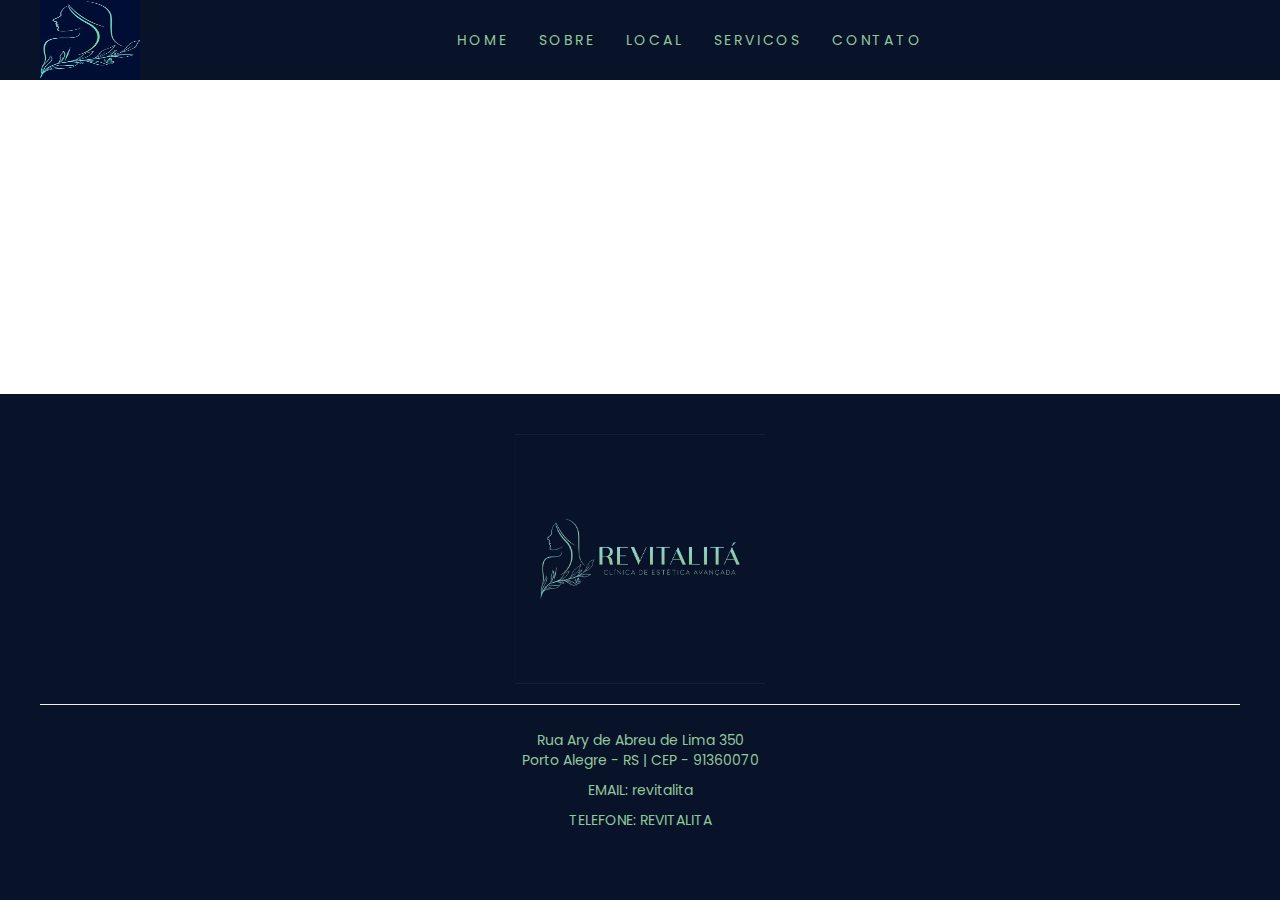
==== Sobre.html @ a1bfc440 "Adição da página SOBRE" ====
<!DOCTYPE html>
<html lang="pt-br">
<head>
    <title>Sobre Revitalita</title>
    <meta charset="UTF-8">
    <meta name="viewport" content="width=device-width, initial-scale=1.0">
    <meta name="author" content="Igor Rangel, João Gusmão e Mauricio T Welter">
    <!-- Bootstrap-->
  <link rel="stylesheet" href="https://maxcdn.bootstrapcdn.com/bootstrap/3.4.1/css/bootstrap.min.css">
  <script src="https://ajax.googleapis.com/ajax/libs/jquery/3.6.4/jquery.min.js"></script>
  <script src="https://maxcdn.bootstrapcdn.com/bootstrap/3.4.1/js/bootstrap.min.js"></script>
  <link rel="icon" type="imagens/png" href="../imagens/logo.png">

  <!--CSS-->
  <link rel="stylesheet" type="text/css" media="screen" href="StyleSobre.css" >
  <link rel='stylesheet'  type='text/css' media='screen' href='StyleCarrosselNoticias.css'>
  <link rel="stylesheet" href="https://cdnjs.cloudflare.com/ajax/libs/font-awesome/6.2.0/css/all.min.css">
  <link rel="stylesheet" href="../CSS/StyleODS.css">
  <link rel="stylesheet" href="StyleHeader.css">
  <link rel="stylesheet" href="../CSS/StyleODS.css">
  <link rel="stylesheet" href="../CSS/info-extra.css">
  <script src="script.js" defer></script>
  <script src="Header.js" defer></script>
  <script src="../JS/Carrossel2.js" defer></script>
</head>
<body>
    <header>
        <a style="text-decoration: none;" href="#" class="logo"><img src="imagens/img/Revitalita.jpg" height="80" width="100"></a>
        <div class="group">
            <ul class="navigation">
                <li><a style="text-decoration: none;" href="#">Home</a></li>
                <li><a style="text-decoration: none;"href="paginaSOBRE.html">Sobre</a></li>
                <li><a style="text-decoration: none;"href="https://www.google.com.br/maps/place/Av.+Engenheiro+Ary+de+Abreu+Lima,+350+-+Vl+Ipiranga,+Porto+Alegre+-+RS,+91360-070/@-30.0264155,-51.156648,17z/data=!3m1!4b1!4m6!3m5!1s0x951977bc90c8053f:0x30d57a196b696494!8m2!3d-30.0264155!4d-51.1540677!16s%2Fg%2F11f37mtm9v?entry=ttu">Local</a></li>
                <li><a href="Servicos">Servicos</a></li>
                <li><a href="#">Contato</a></li>
            </ul>
                       
        </div>  
        <div class="bagRequire" >
          <span class="icon">
              <ion-icon name="bag-handle-outline" class="bag"></ion-icon></ion-icon>
            </a>          
          </span>
            <div class="search">
                <span class="icon">
                    <ion-icon name="search-outline"class="searchBtn"></ion-icon>
                    <ion-icon name="close-outline"class="closeBtn"></ion-icon>
                  
            </div>  
     
    <!-- adcionar user ultilizando o os mesmas propriedades do div class search -->
            <ion-icon name="menu-outline" class="menuToggle"></ion-icon>  

 

  

        </div>
        <div class="searchBox">
          <input type="text" placeholder="Pesquisar..."> 
        </div>
    </header>
    <script type="module" src="https://unpkg.com/ionicons@7.1.0/dist/ionicons/ionicons.esm.js"></script>
    <script nomodule src="https://unpkg.com/ionicons@7.1.0/dist/ionicons/ionicons.js"></script>

    <!--FOOTER-->
    <div class="footer">
      <span class="icon"> 
    <app-footer _ngcontent-serverapp-c50="">
      <div class="layout-footer">
        <div class="layout-footer-content grid">
          <div class="col-12 md:col-3">
            <div class="logo-footer align-items-center justify-content-center"><img src="/imagens/img/Logo_revitalita.jpg" alt="Logo" class="img-logo-footer" height="250">
            </div><hr>
            <div class="flex">
              <div class="flex-1 p-1 text-center">
              </div>
              <div class="flex-1 p-1 text-center"> <a href="https://www.instagram.com"><ion-icon name="logo-instagram"></ion-icon></a>
              </div>
             <!--<div class="flex-1 p-1 text-center"><a href="https://www.twitter.com"><ion-icon name="logo-twitter"></ion-icon></a>
              </div>-->
              <div class="flex-1 p-1 text-center"><a href="https://www.facebook.com"><ion-icon name="logo-facebook"></ion-icon></a>
              </div>
              <div class="flex-1 p-1 text-center"> <a href="https://www.youtube.com"><ion-icon name="logo-youtube"  > </ion-icon></a>
              </div>
              <div class="flex-1 p-1 text-center">
              </div>
            </div>
          </div>
          <div class="col-12 md:col-5 flex flex-wrap align-items-center justify-content-end"><app-newsletter-subscribe class="newsletter-subscribe-comp md:pl-6">
            <div class="contact-content"><p>Rua Ary de Abreu de Lima 350 <br>Porto Alegre - RS | CEP - 91360070</p><p><i class="pi pi-envelope" style="font-size: 14px;"></i> EMAIL: revitalita</p><p><i class="pi pi-phone" style="font-size: 14px;"></i> TELEFONE: REVITALITA</p><a routerlink="./faleconosco" target="_blank" href="/faleconosco"><p><i class="pi pi-comment" style="font-size: 14px;"></i> </p><img src="imagens/contato.png" alt=""></a>
            </div>
            </div>
          </div>
        </div>
      </span>
      </div>
    </app-footer>

  </div>
</body>
</html>
---- StyleSobre.css ----
@import url('https://fonts.googleapis.com/css2?family=Poppins:wght@200;300;400;500;600;700;800;900&display=swap');
*
{
    margin: 0;
    padding: 0;
    box-sizing: border-box;
    font-family:'Poppins',sans-serif;
}

header
{
    position: absolute;
    top: 0;
    left: 0px;
    width: 100%;
    height: 80px;
    background-color: #081329;
    padding: 20px 40px;
    display:flex ;
    justify-content: space-between;
    align-items: center;
    box-shadow: 0 15px 15px rgba(255, 253, 253, 0.05);
}
.logo
{
    color: #fff;
    text-decoration: none;
    font-size: 1.5em;
    font-weight: 700;
    text-transform: uppercase;
    letter-spacing: 0.1em;

}
.logo a:hover
{
    color: #fff;
    text-decoration: none;
}
.group
{
display: flex;
align-items: center;

}
header a:hover
{
    color: #8DD3CE;
    text-decoration: none;
}
header ul
{
    position: relative;
    margin-bottom: 0px;
    display: flex;
    gap: 30px;
}
header ul li
{
list-style: none;
}

header ul li a
{
    position: relative;
    font-size: 1em;
    color:#91c89B;
    text-transform: uppercase;
    letter-spacing: 0.2em;
    text-decoration: none;
}
header ul li a::before
{
    content: '';
    position: absolute;
    bottom: -2px;
    width: 100%;
    height: 2px;
    background: #91c89B;
    transform: scaleX(0);
    transition: 0.5s ease-in-out;
    transform-origin: right ;
    text-decoration: none;
    color:#fff ;
}

header .search
{
    position: relative;
    display:flex;
    justify-content: center;
    align-items: center;
    font-size: 1.5em; 
    z-index: 10;
    cursor: pointer;
}
.searchBox
{
    position: absolute;
    right: -100%;
    width: 100%;
    height: 100%;
    display: none;
    background: #081329;
    align-items: center;
    padding: 0 30px;
    transition: 0.5s ease-in-out;
}
.searchBox.active
{
    right: 0;
    display: flex;

}
.searchBox input
{
    width: 80vw;
    border: none;
    outline: none;
    height: 50px;
    color: #91c89B;
    font-size: 1.25em;
    background: #081329;
    border: bottom 1px solid rgba(0, 0, 0, 0.5);

}
.searchBox  ::placeholder
{
background-color: #081329;
color: #91c89B;
border: none;
padding: 10px 20px;


}
.searchBtn
{
    position: relative;
    left: 30px;
    top: 2.5px;
    transition: 0.5s ease-in-out;
   color: #91c89B;

}
.searchBtn.active
{
left: 0;
}
.closeBtn
{
color:#91c89B;
 opacity: 0;
 visibility: hidden;
}
.closeBtn.active
{
    opacity: 1;
    visibility: visible;
    transition: 0.5s;
    scale: 1;

}
.menuToggle
{
    position: relative;
    display: none;
}
@media(max-width:800px)
{
    .searchBtn
    {
        left: 0;
    }
    .menuToggle
    {
        position: absolute;
        display: block;
        font-size: 2em;
        cursor:pointer;
        transform:translateX(30px);
        z-index: 10;
        color: #91c89B;

    }
    header .navigation
    {
        position: absolute;
        opacity: 0;
        visibility: hidden;
        left:100%;
        text-decoration: none;

    }
    header.open .navigation
    {
        top:80px;
        opacity: 1;
        visibility: visible;
        left: 0;
        display:flex ;
        flex-direction: column;
        background:#081329;
        width: 100%;
        height: calc(100vh -80px);
       padding: 40px;
        border: top 1px solid rgba(0,0,0,0.05) ;
    }
    header.open .navigation li a 
    {
        font-size:1.25em ;
    }
    .hide
    {
       display: none;
        
    }
}
header .bag{
    position: relative;
    display:flex;
    justify-content: center;
    align-items: center;
    font-size: 1.5em; 
    z-index: 10;
    cursor: pointer;
}
.bagRequire.active
{
    right: 0;
   

}
.bag {
    position: relative;
    left: 30px;
   
    transition: 0.5s ease-in-out;
   color: #91c89B;
}

/* FOOTER */
.footer {
    padding: 40px;
    text-align: center;
    color: #91c89B;
    background: #081329;
    position: fixed;
    bottom: 0;
    left: 0;
    width: 100%;
}

.flex {
    display: flex;
    flex-direction: row;
    justify-content: center;
}

.flex-1 {
    flex: 1;
    padding: 0.25rem;
    text-align: center;
}

.social-icon {
    max-width: 100%;
    height: auto;
}
---- StyleCarrosselNoticias.css ----
@import url('https://fonts.googleapis.com/css2?family=Poppins:wght@300;400;500;600&display=swap');

* {
    margin: 0;
    padding: 0;
    box-sizing: border-box;
    font-family: 'Poppins', sans-serif;
}

.wrapper {
    padding: 20px;
    max-width: 1200px;
    position:relative;
}
.wrapper i{
    top: 50%;
    height: 46px;
    width: 46px;
    text-align: center;
    cursor: pointer;
    position: absolute;
    font-size: 1.2rem;
    line-height: 46px;
    background: #fff;
    border-radius: 50%;
    transform: translateY(-50%);
}
.wrapper i:first-child
{
    left: -10px;
    z-index: 4;
    background-color: #ffffffab;
    box-shadow: 2px 0px 5px #444444;

}
.wrapper i:last-child
{
    right: -10px;
    z-index: 4;
    background-color: #ffffffab;
    box-shadow: 2px 0px 5px #444444;
    
    
}
.wrapper .carousel {
    font-size: 0px;
    cursor: pointer;
    overflow: hidden;
    white-space: nowrap;
    scroll-behavior:smooth;
}
.carousel.draggin{
    cursor: grab;
    scroll-behavior:auto;
}
.carousel.draggin img{
    pointer-events: none;
}
.carousel img {
    height: 340px;
    object-fit: cover;
    margin-left: 14px;
    width: calc(100% / 3);

}

.carousel img:first-child{
    margin-left: 0px;
}

@media screen and (max-width:900px){
    .carousel img{
        width: calc(100% / 2);
    }
    
}
@media screen and (max-width:550px){
    .carousel img{
        width: 100%;
    }
    
}
---- StyleHeader.css ----
@import url('https://fonts.googleapis.com/css2?family=Poppins:wght@200;300;400;500;600;700;800;900&display=swap');
*
{
    margin: 0;
    padding: 0;
    box-sizing: border-box;
    font-family:'Poppins',sans-serif;
}

header
{
    position: absolute;
    top: 0;
    left: 0px;
    width: 100%;
    height: 80px;
    background-color: #081329;
    padding: 20px 40px;
    display:flex ;
    justify-content: space-between;
    align-items: center;
    box-shadow: 0 15px 15px rgba(255, 253, 253, 0.05);
}
.logo
{
    color: #fff;
    text-decoration: none;
    font-size: 1.5em;
    font-weight: 700;
    text-transform: uppercase;
    letter-spacing: 0.1em;

}
.logo a:hover
{
    color: #fff;
    text-decoration: none;
}
.group
{
display: flex;
align-items: center;

}
header a:hover
{
    color: #8DD3CE;
    text-decoration: none;
}
header ul
{
    position: relative;
    margin-bottom: 0px;
    display: flex;
    gap: 30px;
}
header ul li
{
list-style: none;
}

header ul li a
{
    position: relative;
    font-size: 1em;
    color:#91c89B;
    text-transform: uppercase;
    letter-spacing: 0.2em;
    text-decoration: none;
}
header ul li a::before
{
    content: '';
    position: absolute;
    bottom: -2px;
    width: 100%;
    height: 2px;
    background: #ffffff;
    transform: scaleX(0);
    transition: 0.5s ease-in-out;
    transform-origin: right ;
    text-decoration: none;
    color:#ffffff ;
}
header ul li a:hover::before
{
    transform: scaleX(1);
    transform-origin:left ;
    color:#ffffff ;
        text-decoration: none;

}
header .search
{
    position: relative;
    display:flex;
    justify-content: center;
    align-items: center;
    font-size: 1.5em; 
    z-index: 10;
    cursor: pointer;
}
.searchBox
{
    position: absolute;
    right: -100%;
    width: 100%;
    height: 100%;
    display: none;
    background: #081329;
    align-items: center;
    padding: 0 30px;
    transition: 0.5s ease-in-out;
}
.searchBox.active
{
    right: 0;
    display: flex;

}
.searchBox input
{
    width: 80vw;
    border: none;
    outline: none;
    height: 50px;
    color: #91c89B;
    font-size: 1.25em;
    background: #081329;
    border: bottom 1px solid rgba(0, 0, 0, 0.5);

}
.searchBox  ::placeholder
{
background-color: #081329;
color: #91c89B;
border: none;
padding: 10px 20px;


}
.searchBtn
{
    position: relative;
    left: 30px;
    top: 2.5px;
    transition: 0.5s ease-in-out;
   color: #91c89B;

}
.searchBtn.active
{
left: 0;
}
.closeBtn
{
color:#91c89B;
 opacity: 0;
 visibility: hidden;
}
.closeBtn.active
{
    opacity: 1;
    visibility: visible;
    transition: 0.5s;
    scale: 1;

}
.menuToggle
{
    position: relative;
    display: none;
}
@media(max-width:800px)
{
    .searchBtn
    {
        left: 0;
    }
    .menuToggle
    {
        position: absolute;
        display: block;
        font-size: 2em;
        cursor:pointer;
        transform:translateX(30px);
        z-index: 10;
        color: #91c89B;

    }
    header .navigation
    {
        position: absolute;
        opacity: 0;
        visibility: hidden;
        left:100%;
        text-decoration: none;

    }
    header.open .navigation
    {
        top:80px;
        opacity: 1;
        visibility: visible;
        left: 0;
        display:flex ;
        flex-direction: column;
        background:#081329;
        width: 100%;
        height: calc(100vh -80px);
       padding: 40px;
        border: top 1px solid rgba(0,0,0,0.05) ;
    }
    header.open .navigation li a 
    {
        font-size:1.25em ;
    }
    .hide
    {
       display: none;
        
    }
}
header .bag{
    position: relative;
    display:flex;
    justify-content: center;
    align-items: center;
    font-size: 1.5em; 
    z-index: 10;
    cursor: pointer;
}
.bagRequire.active
{
    right: 0;
   

}
.bag {
    position: relative;
    left: 30px;
   
    transition: 0.5s ease-in-out;
   color: #91c89B;
}
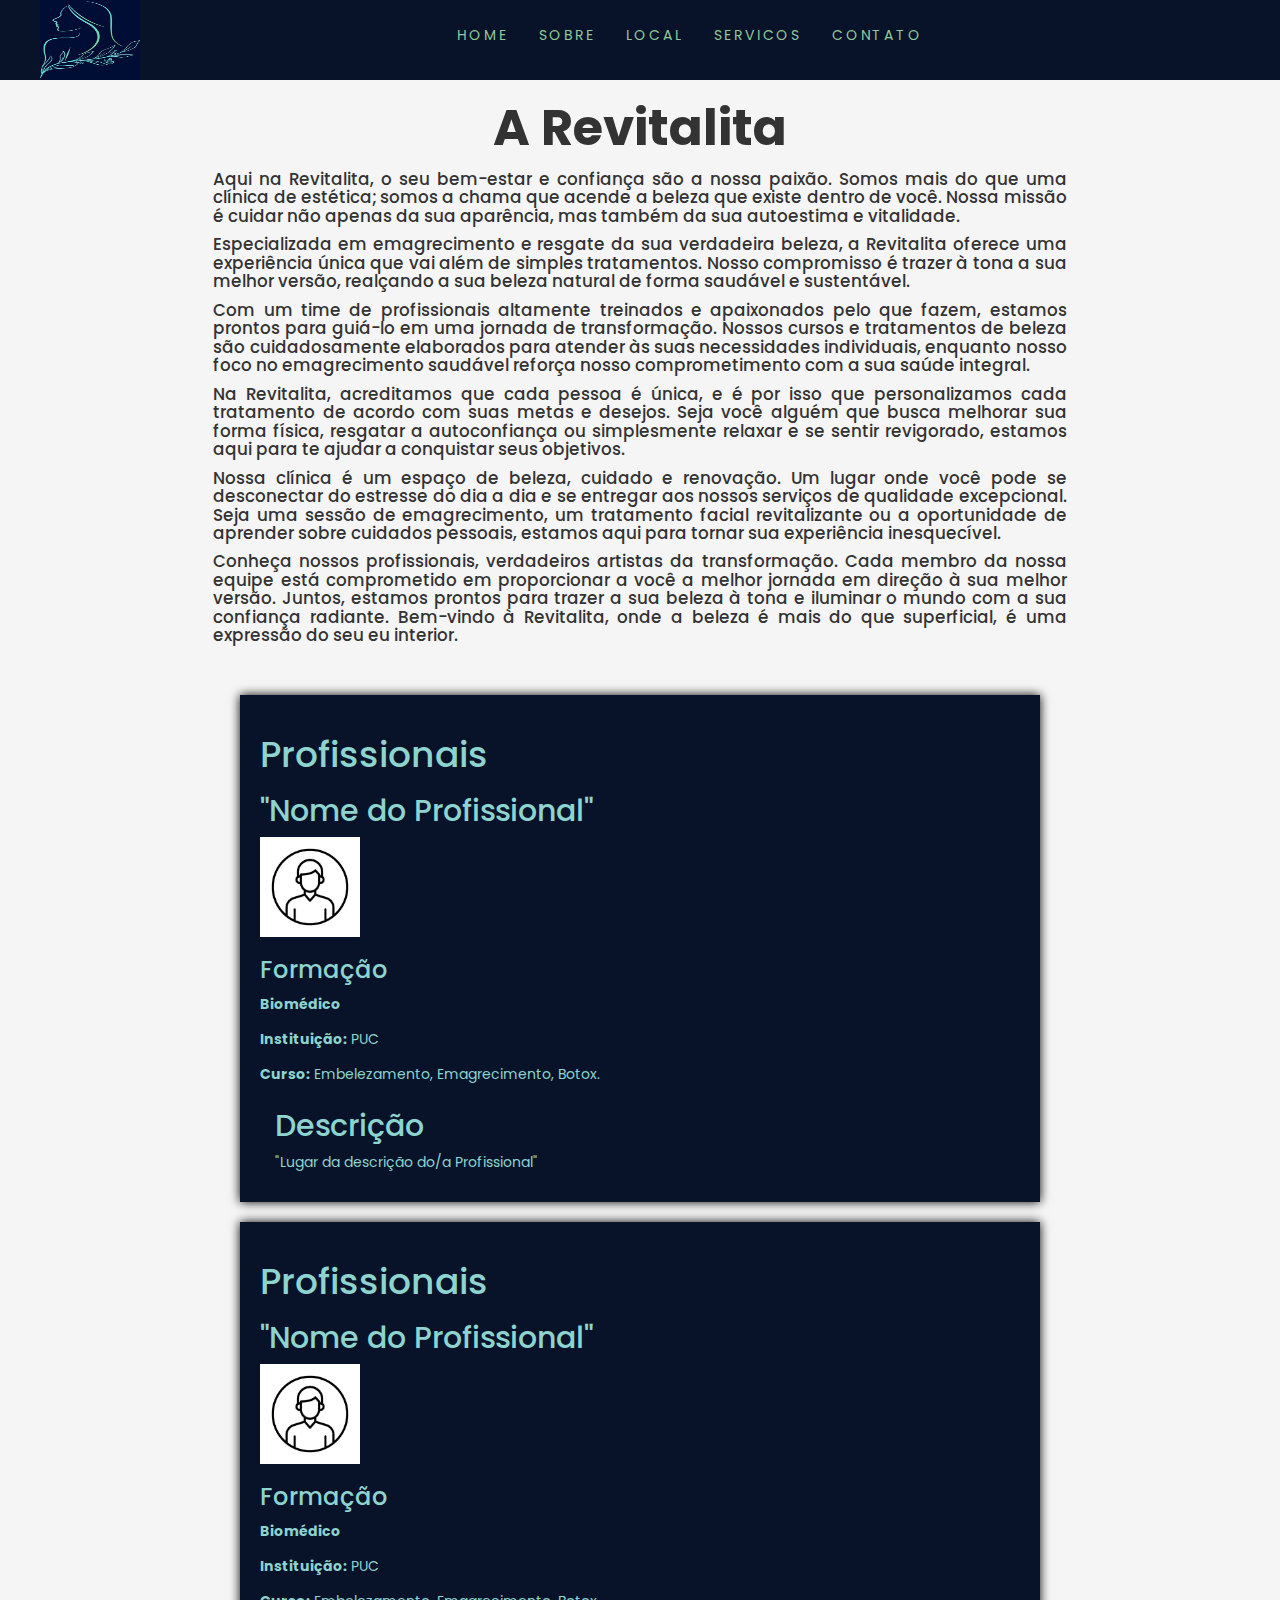
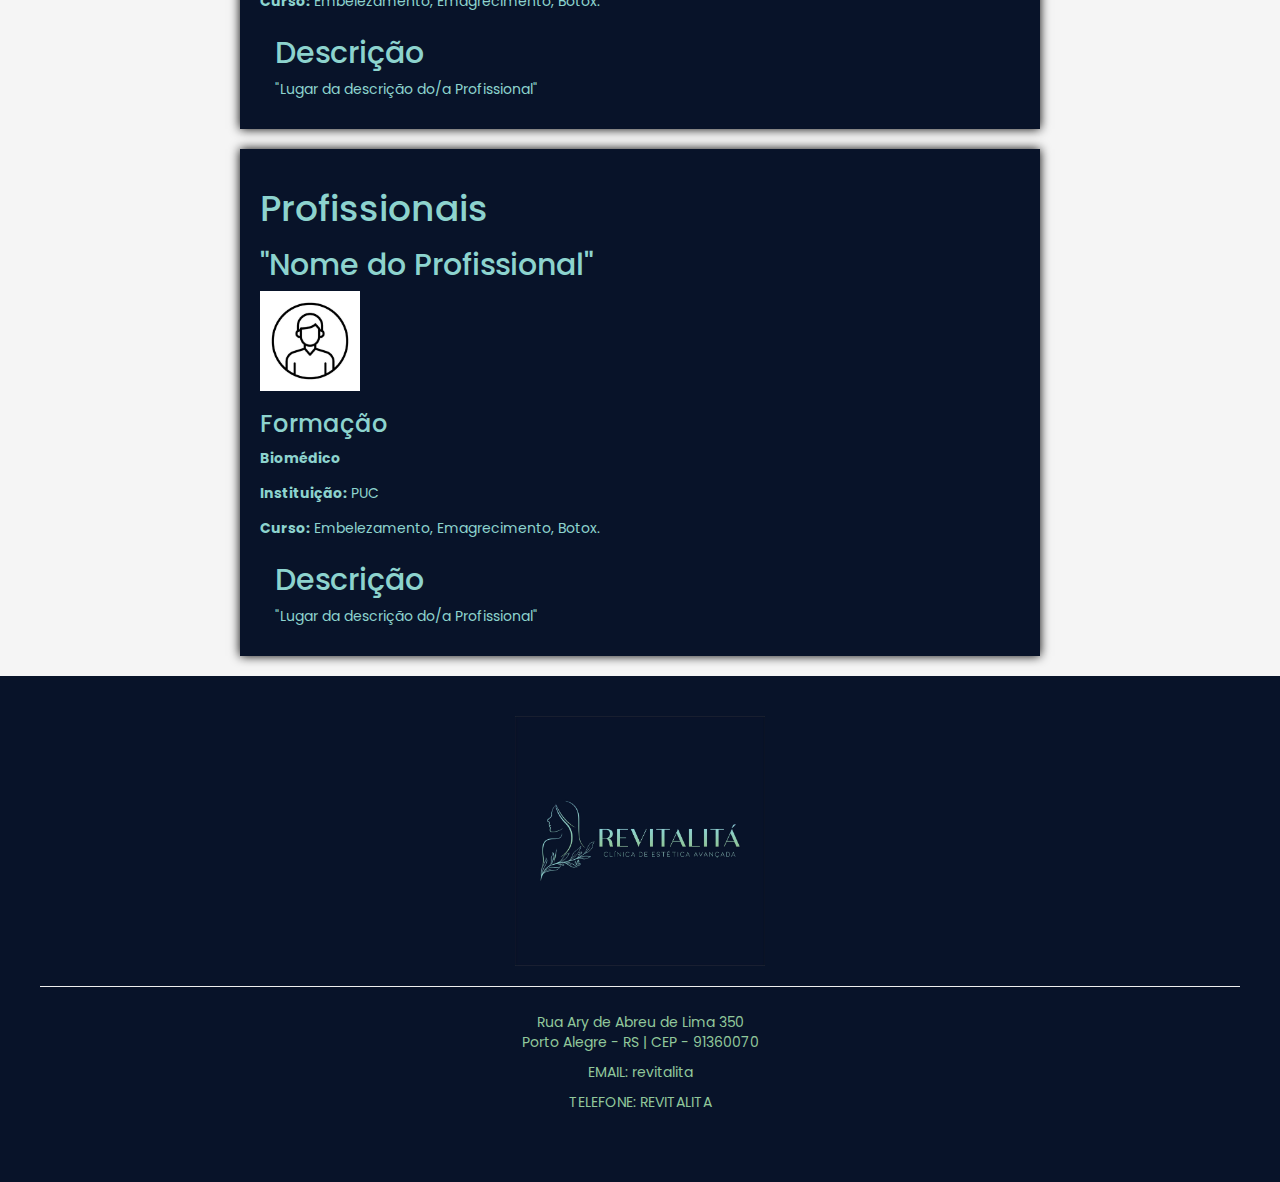
==== commit 9accf9ca: "Mais Adições e correções" ====
--- a/Sobre.html
+++ b/Sobre.html
@@ -28,8 +28,8 @@
         <a style="text-decoration: none;" href="#" class="logo"><img src="imagens/img/Revitalita.jpg" height="80" width="100"></a>
         <div class="group">
             <ul class="navigation">
-                <li><a style="text-decoration: none;" href="#">Home</a></li>
-                <li><a style="text-decoration: none;"href="paginaSOBRE.html">Sobre</a></li>
+                <li><a style="text-decoration: none;" href="index.html">Home</a></li>
+                <li><a style="text-decoration: none;"href="Sobre.html">Sobre</a></li>
                 <li><a style="text-decoration: none;"href="https://www.google.com.br/maps/place/Av.+Engenheiro+Ary+de+Abreu+Lima,+350+-+Vl+Ipiranga,+Porto+Alegre+-+RS,+91360-070/@-30.0264155,-51.156648,17z/data=!3m1!4b1!4m6!3m5!1s0x951977bc90c8053f:0x30d57a196b696494!8m2!3d-30.0264155!4d-51.1540677!16s%2Fg%2F11f37mtm9v?entry=ttu">Local</a></li>
                 <li><a href="Servicos">Servicos</a></li>
                 <li><a href="#">Contato</a></li>
@@ -62,6 +62,106 @@
     </header>
     <script type="module" src="https://unpkg.com/ionicons@7.1.0/dist/ionicons/ionicons.esm.js"></script>
     <script nomodule src="https://unpkg.com/ionicons@7.1.0/dist/ionicons/ionicons.js"></script>
+    
+    <div class="Descricao">
+    <h4><label>A Revitalita</label></h4>
+        <h5><ul>Aqui na Revitalita, o seu bem-estar e confiança são a nossa paixão. Somos mais do que uma clínica de estética; somos a chama que acende a beleza que existe dentro de você. Nossa missão é cuidar não apenas da sua aparência, mas também da sua autoestima e vitalidade.</ul>
+
+          <ul>Especializada em emagrecimento e resgate da sua verdadeira beleza, a Revitalita oferece uma experiência única que vai além de simples tratamentos. Nosso compromisso é trazer à tona a sua melhor versão, realçando a sua beleza natural de forma saudável e sustentável.</ul>
+          
+          <ul>Com um time de profissionais altamente treinados e apaixonados pelo que fazem, estamos prontos para guiá-lo em uma jornada de transformação. Nossos cursos e tratamentos de beleza são cuidadosamente elaborados para atender às suas necessidades individuais, enquanto nosso foco no emagrecimento saudável reforça nosso comprometimento com a sua saúde integral.</ul>
+          
+          <ul>Na Revitalita, acreditamos que cada pessoa é única, e é por isso que personalizamos cada tratamento de acordo com suas metas e desejos. Seja você alguém que busca melhorar sua forma física, resgatar a autoconfiança ou simplesmente relaxar e se sentir revigorado, estamos aqui para te ajudar a conquistar seus objetivos.</ul>
+          
+          <ul>Nossa clínica é um espaço de beleza, cuidado e renovação. Um lugar onde você pode se desconectar do estresse do dia a dia e se entregar aos nossos serviços de qualidade excepcional. Seja uma sessão de emagrecimento, um tratamento facial revitalizante ou a oportunidade de aprender sobre cuidados pessoais, estamos aqui para tornar sua experiência inesquecível.</ul>
+          
+          <ul>Conheça nossos profissionais, verdadeiros artistas da transformação. Cada membro da nossa equipe está comprometido em proporcionar a você a melhor jornada em direção à sua melhor versão. Juntos, estamos prontos para trazer a sua beleza à tona e iluminar o mundo com a sua confiança radiante. Bem-vindo à Revitalita, onde a beleza é mais do que superficial, é uma expressão do seu eu interior.</ul></h5> 
+       
+        </div>
+    <!-- Container-->
+      <!--PROFISSIONAL 1-->
+    <div class="container">
+      <h1>Profissionais</h1>
+      <div class="row">
+        <div class="col-md-6">
+          <h2>"Nome do Profissional"</h2>
+          <div class="d-flex align-items-center">
+            <img src="/imagens/img/imagem.jpg" alt="Foto" width="100" height="100" style="margin-right: 20px;">
+            <div>
+              <h3>Formação</h3>
+              <ul>
+                <li><label>Biomédico</label></li>
+                <li><label>Instituição:</label> PUC</li>
+                <li><label>Curso:</label> Embelezamento, Emagrecimento, Botox. </li>
+              </ul>
+            </div>
+          </div>
+        </div>
+        </div>
+        <div class="col-md-6">
+          <h2>Descrição</h2>
+          <ul>
+            <li>"Lugar da descrição do/a Profissional"</li>
+          
+          </ul>
+        </div>
+      </div>
+      <!--PROFISSIONAL 2-->
+      <div class="container">
+        <h1>Profissionais</h1>
+        <div class="row">
+          <div class="col-md-6">
+            <h2>"Nome do Profissional"</h2>
+            <div class="d-flex align-items-center">
+              <img src="/imagens/img/imagem.jpg" alt="Foto" width="100" height="100" style="margin-right: 20px;">
+              <div>
+                <h3>Formação</h3>
+                <ul>
+                  <li><label>Biomédico</label></li>
+                  <li><label>Instituição:</label> PUC</li>
+                  <li><label>Curso:</label> Embelezamento, Emagrecimento, Botox. </li>
+                </ul>
+              </div>
+            </div>
+          </div>
+          </div>
+          <div class="col-md-6">
+            <h2>Descrição</h2>
+            <ul>
+              <li>"Lugar da descrição do/a Profissional"</li>
+            
+            </ul>
+          </div>
+        </div>
+        <!--PROFISSIONAL 3-->
+        <div class="container">
+          <h1>Profissionais</h1>
+          <div class="row">
+            <div class="col-md-6">
+              <h2>"Nome do Profissional"</h2>
+              <div class="d-flex align-items-center">
+                <img src="/imagens/img/imagem.jpg" alt="Foto" width="100" height="100" style="margin-right: 20px;">
+                <div>
+                  <h3>Formação</h3>
+                  <ul>
+                    <li><label>Biomédico</label></li>
+                    <li><label>Instituição:</label> PUC</li>
+                    <li><label>Curso:</label> Embelezamento, Emagrecimento, Botox. </li>
+                  </ul>
+                </div>
+              </div>
+            </div>
+            </div>
+            <div class="col-md-6">
+              <h2>Descrição</h2>
+              <ul>
+                <li>"Lugar da descrição do/a Profissional"</li>
+              
+              </ul>
+            </div>
+          </div>
+    
+
 
     <!--FOOTER-->
     <div class="footer">
--- a/StyleSobre.css
+++ b/StyleSobre.css
@@ -237,31 +237,96 @@
    color: #91c89B;
 }
 
+
+/*BODY*/
+body {
+    font-family: Arial, sans-serif;
+    background-color: whitesmoke;
+    margin: 0;
+    padding: 0;
+}
+
+.Descricao{
+    margin-top: 100px;
+    margin-bottom: 50px;
+    margin-left: 100px;
+    margin-right: 100px;
+    text-align: justify;
+    vertical-align: middle;
+}
+.container {
+    
+    max-width: 800px;
+    /*margin: 100px auto;*/
+    margin-top: 2px;
+    margin-bottom: 20px;
+    padding: 20px;
+    background-color: #081329 ;
+    box-shadow: 0 0 10px rgba(0, 0, 0, 1);
+}
+
+h1 {
+    color: #8DD3CE;
+}
+
+h2 {
+    color: #8DD3CE;
+    margin-top: 10px;
+}
+
+h3{
+    color: #8DD3CE;
+}
+
+h4{
+    font-size: 50px; 
+    text-align: center;
+}
+
+h5{
+    font-size: larger;
+    text-align: justify;
+    vertical-align: middle;
+    margin-left: 10.5%;
+    margin-right: 10.5%;
+}
+
+ul {
+    list-style: none;
+    padding: 0;
+}
+
+ul li {
+    margin-bottom: 10px;
+    color: #8DD3CE;
+}
+
+label {
+    font-weight: bold;
+}
+
+
 /* FOOTER */
 .footer {
     padding: 40px;
     text-align: center;
     color: #91c89B;
     background: #081329;
-    position: fixed;
-    bottom: 0;
-    left: 0;
-    width: 100%;
-}
-
-.flex {
+  }
+  
+  .flex {
     display: flex;
     flex-direction: row;
     justify-content: center;
-}
-
-.flex-1 {
-    flex: 1;
+  }
+  .flex-1 {
+    flex: -0.75;
     padding: 0.25rem;
     text-align: center;
-}
-
-.social-icon {
+    
+  }
+  .social-icon {
     max-width: 100%;
     height: auto;
-}
+    
+  }
